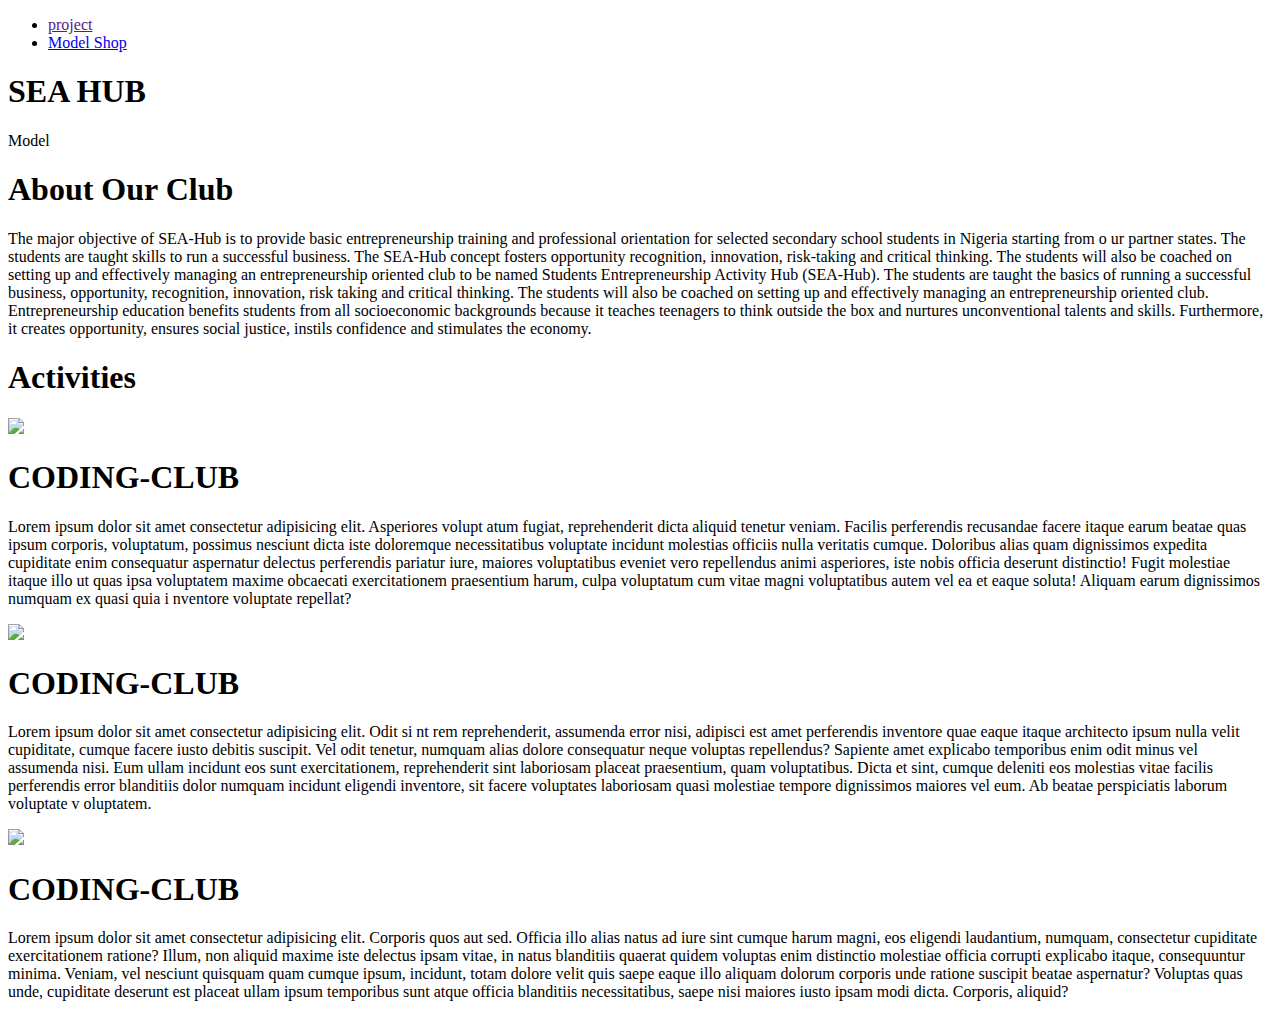
==== index.html @ 0c2967d6 "development" ====
<!DOCTYPE html>
<html lang="en">
<head>
    <meta charset="UTF-8">
    <meta name="viewport" content="width=device-width, initial-scale=1.0">
    <title>ADESEYE SIMON WEBSITE</title>
    <link rel="stylesheet" href="index.css">
</head>
<body>
    
        <div class="container">
            <header>

                <ul>
                    <li><a class="btn" href=""> project</a></li>
                    <li><a class="btn" href="shop.html">Model Shop</a></li>
                </ul>
            </header>
            <div class="text">
                <h1>SEA HUB </h1>
                <span class='sub-text' >Model</span>
            </div>
        </div>
        <div class="section">

        <h1 class="section-header">About Our Club</h1>
        <p>The major objective of SEA-Hub is to provide basic entrepreneurship training and professional orientation for selected secondary school students in Nigeria starting from o
            ur partner states. The students are taught skills to run a successful business. The SEA-Hub concept fosters opportunity recognition, innovation, risk-taking and critical thinking. The students will also be coached on setting up and effectively managing an entrepreneurship oriented club to be named Students Entrepreneurship Activity Hub (SEA-Hub).
            The students are taught the basics of running a successful business, opportunity, recognition, innovation, risk taking and critical thinking. The students will also be coached on setting up and effectively managing an entrepreneurship oriented club. Entrepreneurship education benefits students from all socioeconomic backgrounds because it teaches teenagers to think outside the box and nurtures unconventional talents and skills. 
            Furthermore, it creates opportunity, ensures social justice, instils confidence and stimulates the economy.</p>
            
        </div>
        <div class="section">
            <h1>
                Activities
            </h1>
            <div class="activities-cont">
                <div class="activity-card">
                    <div class="activity-img-cont">
                        <img src="media/Team-model.jpg" width="100%">
                    </div>
                    <h1>
                        CODING-CLUB
                    </h1>
                    <p>
                       Lorem ipsum dolor sit amet consectetur adipisicing elit. Asperiores volupt
                       atum fugiat, reprehenderit dicta aliquid tenetur veniam. Facilis perferendis recusandae facere itaque earum beatae quas ipsum corporis, voluptatum, possimus nesciunt dicta iste doloremque necessitatibus voluptate incidunt molestias officiis nulla veritatis cumque. Doloribus alias quam dignissimos expedita cupiditate enim consequatur aspernatur delectus perferendis pariatur iure, maiores voluptatibus eveniet vero repellendus animi asperiores, iste nobis officia deserunt distinctio! Fugit molestiae itaque illo ut quas ipsa voluptatem maxime obcaecati exercitationem praesentium harum, culpa voluptatum cum vitae magni voluptatibus autem vel ea et eaque soluta! Aliquam earum dignissimos numquam ex quasi quia i
                       nventore voluptate repellat?
                    </p>
                </div>
            </div>
            <div class="activities-cont">
                <div class="activity-card">
                    <div class="activity-img-cont">
                        <img src="media/IMG_20211213_134454_067.jpg" width="100%">
                    </div>
                    <h1>
                        CODING-CLUB
                    </h1>
                    <p>
                       Lorem ipsum dolor sit amet consectetur adipisicing elit. Odit si
                       nt rem reprehenderit, assumenda error nisi, adipisci est amet perferendis inventore quae eaque itaque architecto ipsum nulla velit cupiditate, cumque facere iusto debitis suscipit. Vel odit tenetur, numquam alias dolore consequatur neque voluptas repellendus? Sapiente amet explicabo temporibus enim odit minus vel assumenda nisi. Eum ullam incidunt eos sunt exercitationem, reprehenderit sint laboriosam placeat praesentium, quam voluptatibus. Dicta et sint, cumque deleniti eos molestias vitae facilis perferendis error blanditiis dolor numquam incidunt eligendi inventore, sit facere voluptates laboriosam quasi molestiae tempore dignissimos maiores vel eum. Ab beatae perspiciatis laborum voluptate v
                       oluptatem.
                    </p>
                </div>
            </div>
            <div class="activities-cont">
                <div class="activity-card">
                    <div class="activity-img-cont">
                        <img src="media/IMG_20211213_134510_602.jpg" width="100%">
                    </div>
                    <h1>
                        CODING-CLUB
                    </h1>
                    <p>
                       Lorem ipsum dolor sit amet consectetur adipisicing elit. Corporis quos aut sed. Officia illo alias natus ad iure sint cumque harum magni, eos eligendi laudantium, numquam, consectetur cupiditate exercitationem ratione? Illum, non aliquid maxime iste delectus ipsam vitae, in natus blanditiis quaerat quidem voluptas enim distinctio molestiae officia corrupti explicabo itaque, consequuntur minima. Veniam, vel nesciunt quisquam quam cumque ipsum, incidunt, totam dolore velit quis saepe eaque illo aliquam dolorum corporis unde ratione suscipit beatae aspernatur? Voluptas quas unde, cupiditate deserunt est placeat ullam ipsum temporibus sunt atque officia blanditiis necessitatibus, saepe nisi maiores iusto ipsam modi dicta. Corporis, aliquid?
                    </p>
                </div>
            </div>
        </div>


            
   
</body>
</html>
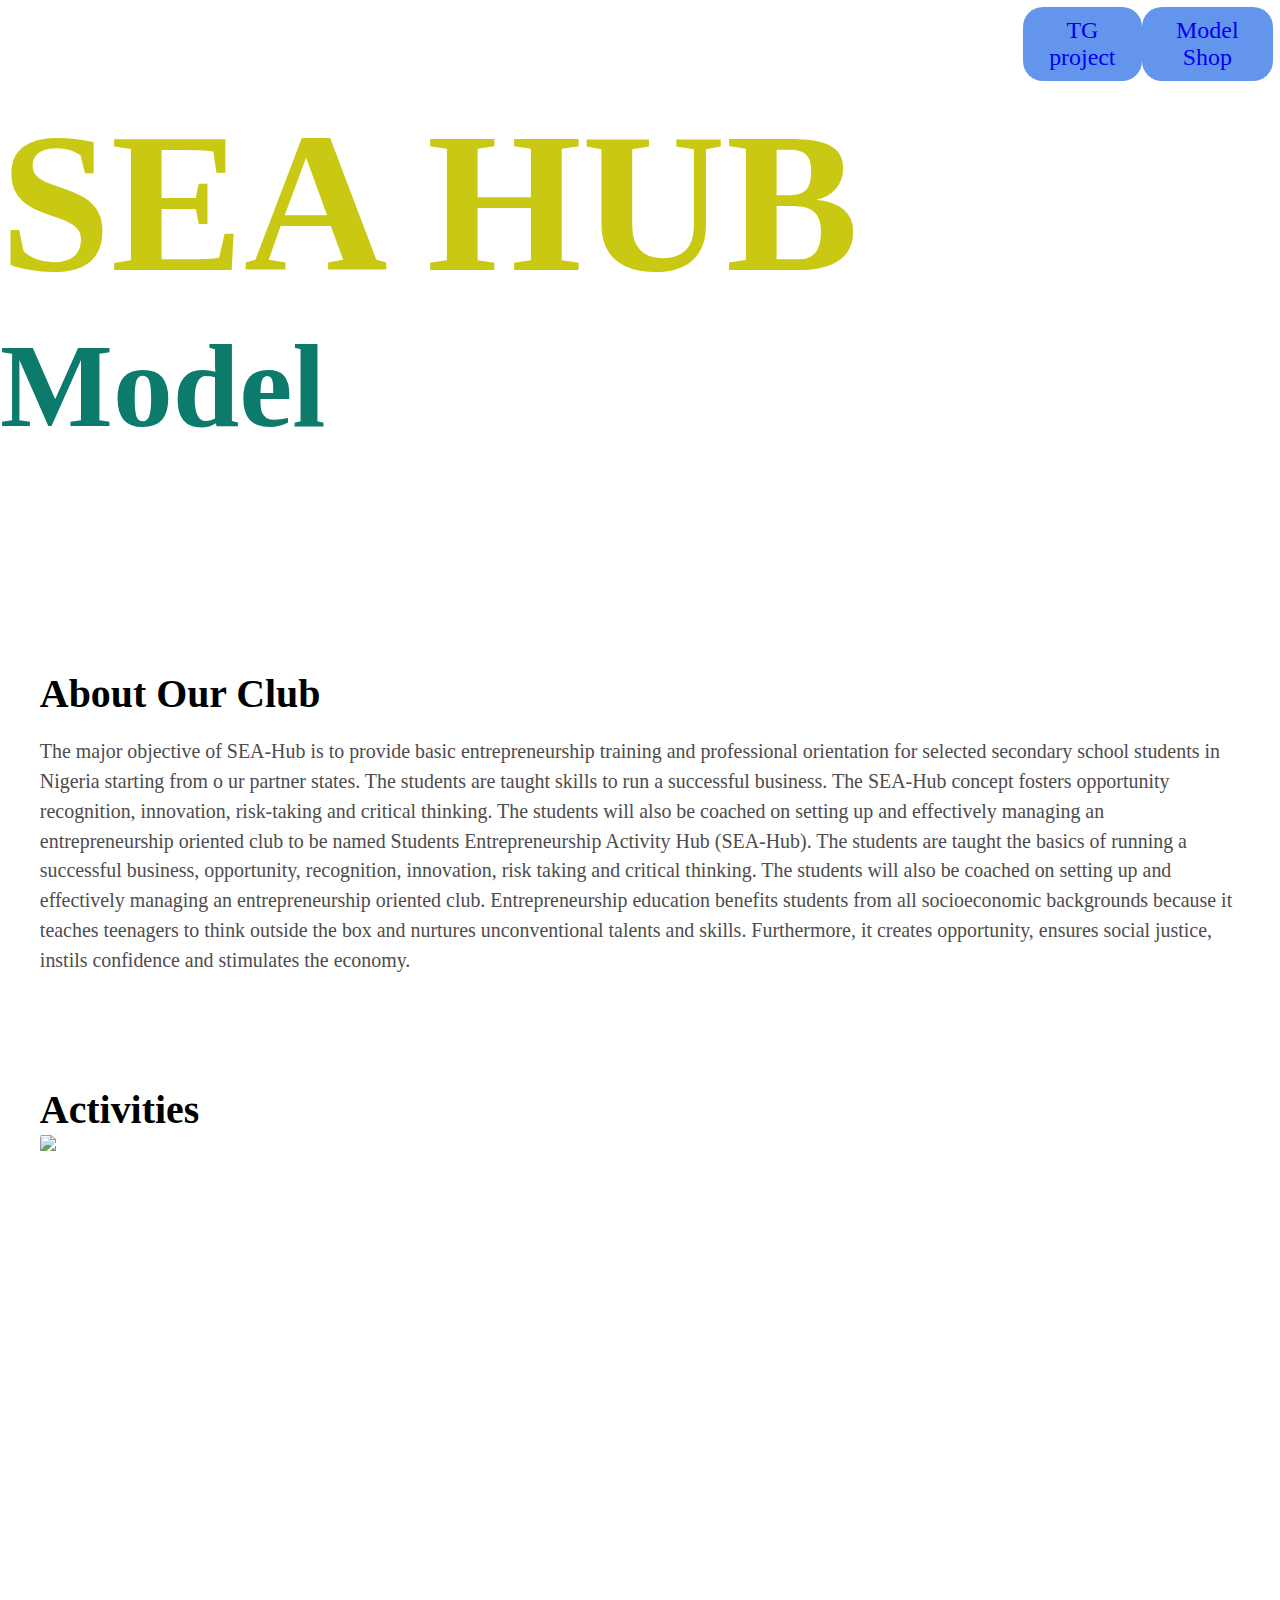
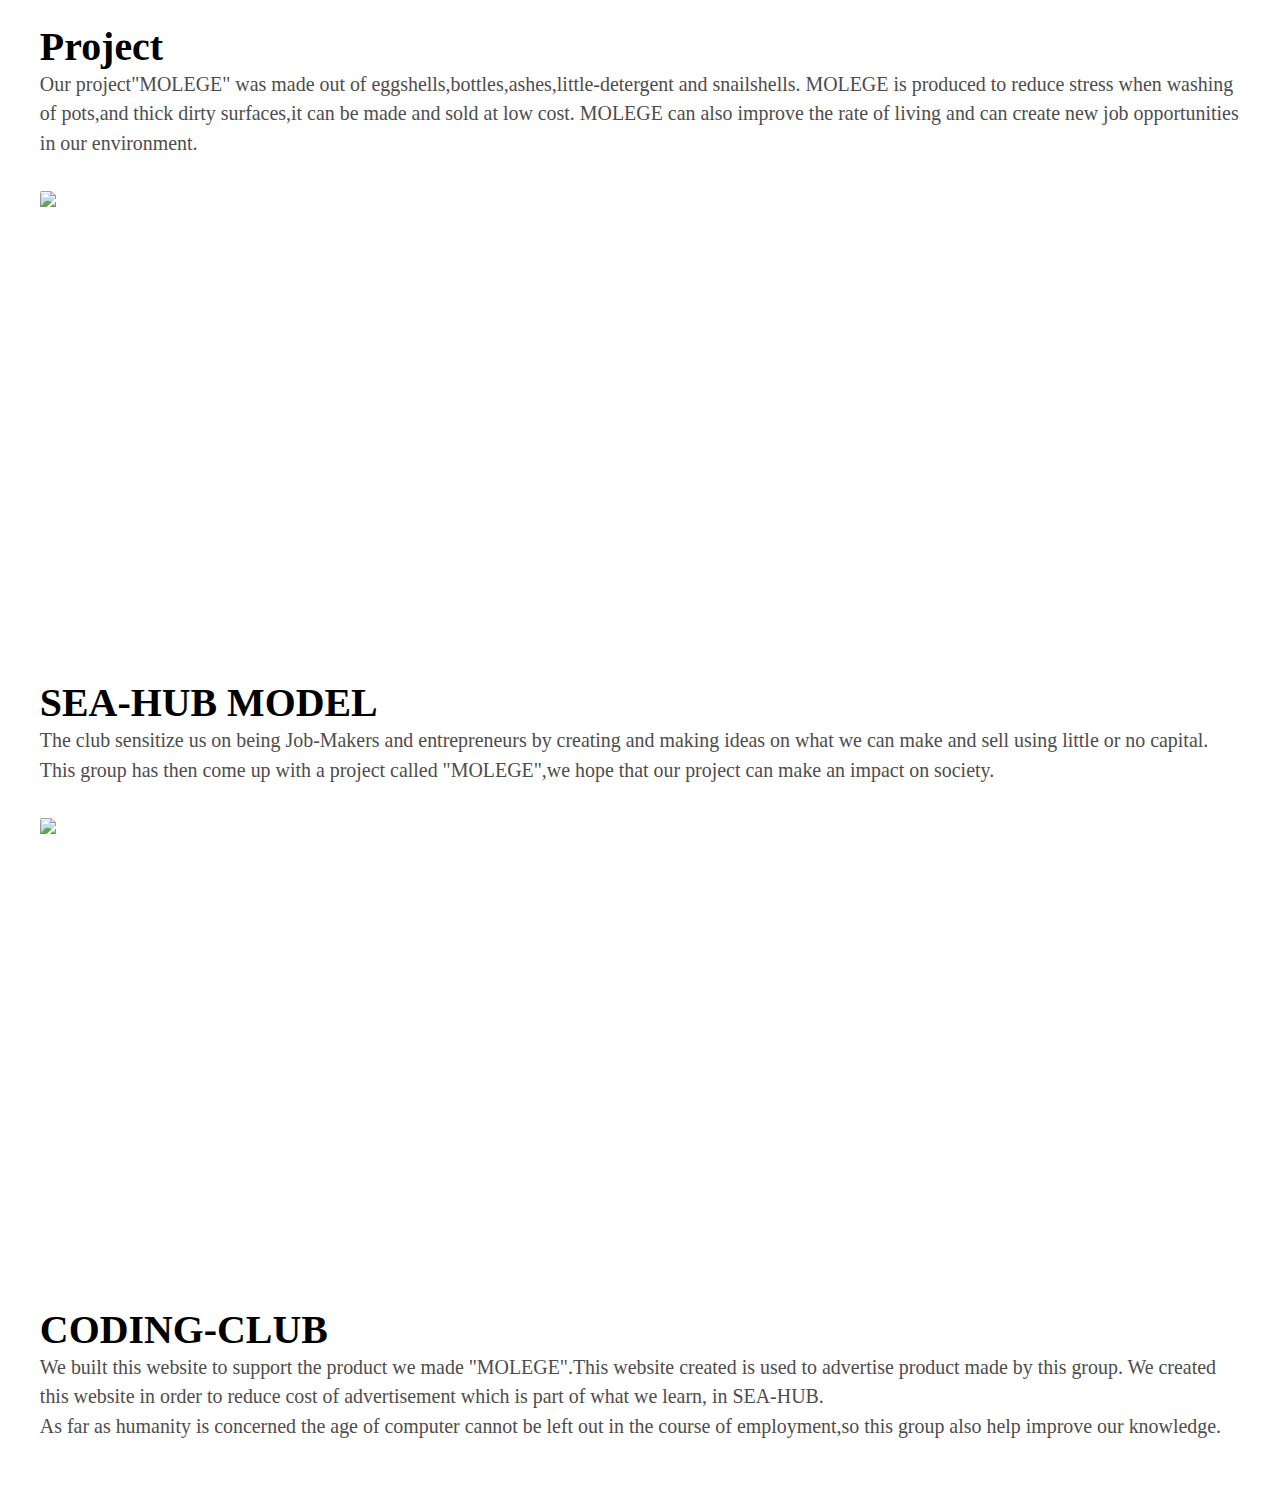
==== commit 6cb01c39: "development 2.0" ====
--- a/index.html
+++ b/index.html
@@ -12,8 +12,8 @@
             <header>
 
                 <ul>
-                    <li><a class="btn" href=""> project</a></li>
-                    <li><a class="btn" href="shop.html">Model Shop</a></li>
+                    <li><a class="btn" href="./tg.html"> TG project</a></li>
+                    <li><a class="btn" href="shop1.html">Model Shop</a></li>
                 </ul>
             </header>
             <div class="text">
@@ -40,12 +40,10 @@
                         <img src="media/Team-model.jpg" width="100%">
                     </div>
                     <h1>
-                        CODING-CLUB
+                       Project
                     </h1>
                     <p>
-                       Lorem ipsum dolor sit amet consectetur adipisicing elit. Asperiores volupt
-                       atum fugiat, reprehenderit dicta aliquid tenetur veniam. Facilis perferendis recusandae facere itaque earum beatae quas ipsum corporis, voluptatum, possimus nesciunt dicta iste doloremque necessitatibus voluptate incidunt molestias officiis nulla veritatis cumque. Doloribus alias quam dignissimos expedita cupiditate enim consequatur aspernatur delectus perferendis pariatur iure, maiores voluptatibus eveniet vero repellendus animi asperiores, iste nobis officia deserunt distinctio! Fugit molestiae itaque illo ut quas ipsa voluptatem maxime obcaecati exercitationem praesentium harum, culpa voluptatum cum vitae magni voluptatibus autem vel ea et eaque soluta! Aliquam earum dignissimos numquam ex quasi quia i
-                       nventore voluptate repellat?
+                        Our project"MOLEGE" was made out of eggshells,bottles,ashes,little-detergent and snailshells. MOLEGE is produced to reduce stress when washing of pots,and thick dirty surfaces,it can be made and sold at low cost. MOLEGE can also improve the rate of living and can create new job opportunities in our environment.
                     </p>
                 </div>
             </div>
@@ -55,12 +53,10 @@
                         <img src="media/IMG_20211213_134454_067.jpg" width="100%">
                     </div>
                     <h1>
-                        CODING-CLUB
+                        SEA-HUB MODEL
                     </h1>
                     <p>
-                       Lorem ipsum dolor sit amet consectetur adipisicing elit. Odit si
-                       nt rem reprehenderit, assumenda error nisi, adipisci est amet perferendis inventore quae eaque itaque architecto ipsum nulla velit cupiditate, cumque facere iusto debitis suscipit. Vel odit tenetur, numquam alias dolore consequatur neque voluptas repellendus? Sapiente amet explicabo temporibus enim odit minus vel assumenda nisi. Eum ullam incidunt eos sunt exercitationem, reprehenderit sint laboriosam placeat praesentium, quam voluptatibus. Dicta et sint, cumque deleniti eos molestias vitae facilis perferendis error blanditiis dolor numquam incidunt eligendi inventore, sit facere voluptates laboriosam quasi molestiae tempore dignissimos maiores vel eum. Ab beatae perspiciatis laborum voluptate v
-                       oluptatem.
+                        The club sensitize us on being Job-Makers and entrepreneurs by creating and making ideas on what we can make and sell using little or no capital. <br> This group has then come up with a project called "MOLEGE",we hope that our project can make an impact on society.
                     </p>
                 </div>
             </div>
@@ -73,7 +69,7 @@
                         CODING-CLUB
                     </h1>
                     <p>
-                       Lorem ipsum dolor sit amet consectetur adipisicing elit. Corporis quos aut sed. Officia illo alias natus ad iure sint cumque harum magni, eos eligendi laudantium, numquam, consectetur cupiditate exercitationem ratione? Illum, non aliquid maxime iste delectus ipsam vitae, in natus blanditiis quaerat quidem voluptas enim distinctio molestiae officia corrupti explicabo itaque, consequuntur minima. Veniam, vel nesciunt quisquam quam cumque ipsum, incidunt, totam dolore velit quis saepe eaque illo aliquam dolorum corporis unde ratione suscipit beatae aspernatur? Voluptas quas unde, cupiditate deserunt est placeat ullam ipsum temporibus sunt atque officia blanditiis necessitatibus, saepe nisi maiores iusto ipsam modi dicta. Corporis, aliquid?
+                        We built this website to support the product we made "MOLEGE".This website created is used to advertise product made by this group. We created this website in order to reduce cost of advertisement which is part of what we learn, in SEA-HUB. <br> As far as humanity is concerned the age of computer cannot be left out in the course of employment,so this group also help improve our knowledge.
                     </p>
                 </div>
             </div>
--- a/index.css
+++ b/index.css
@@ -0,0 +1,102 @@
+*{
+    box-sizing: border-box;
+    margin: 0;
+    padding: 0;
+}
+body{
+    font-size: 2rem;
+}
+
+html{
+    font-size: 62.3%;
+}
+header{
+
+    display: flex;
+    justify-content:flex-end;
+    padding: 7px;
+    font-size: larger;
+
+}
+ul{
+    display: flex;
+    list-style: none;
+    width: 250px;
+    justify-content: space-around;
+    border-radius: 30px;
+    text-align: center;
+}
+.btn{
+    border-radius: 20px;
+    background-color: cornflowerblue;
+    padding: 10px;
+    display: inline-block;
+}
+.container{
+    height: 70vh;
+    background-image: url(media/pic2.jpg);
+    background-size: cover;
+    background-position-y: center;
+    background-repeat: no-repeat;
+    overflow: hidden;
+}
+.container1{
+    height: 200px;
+    background-color:green;
+    display: flex;
+    margin: auto;
+    width: 800px;
+}
+a{
+    text-decoration: none;
+}
+.breake{
+    font-size: 7.5rem;
+
+}
+.text{
+    font-size:10rem ;
+    color: rgb(201, 201, 19);
+    
+}
+.sub-text{
+    color: #0c7b6c;
+    font-size: 12rem;
+    font-weight: bolder;
+}
+.section{
+    padding: 4rem;
+}
+.section-header{
+    margin-bottom:2rem;
+}
+.section p{
+    color: #4e4c4c;
+    line-height: 3rem;
+    margin-bottom: 3rem;
+    /* letter-spacing: .1px */
+}
+.activity-cont{
+    margin-top: 3rem;
+    margin-bottom: 3rem;
+}
+.activity-img-cont{
+    height: 50vh;
+    overflow: hidden;
+    border-radius:.5rem 5rem;
+    margin-bottom: 4rem;
+}
+.section-2{
+    padding: 10rem;
+}
+@media (max-width:500px){
+    .text{
+        font-size: 5rem;
+        margin-top: 3rem;
+    }
+    .sub-text{
+        font-size: 10rem;
+    }
+
+}
+
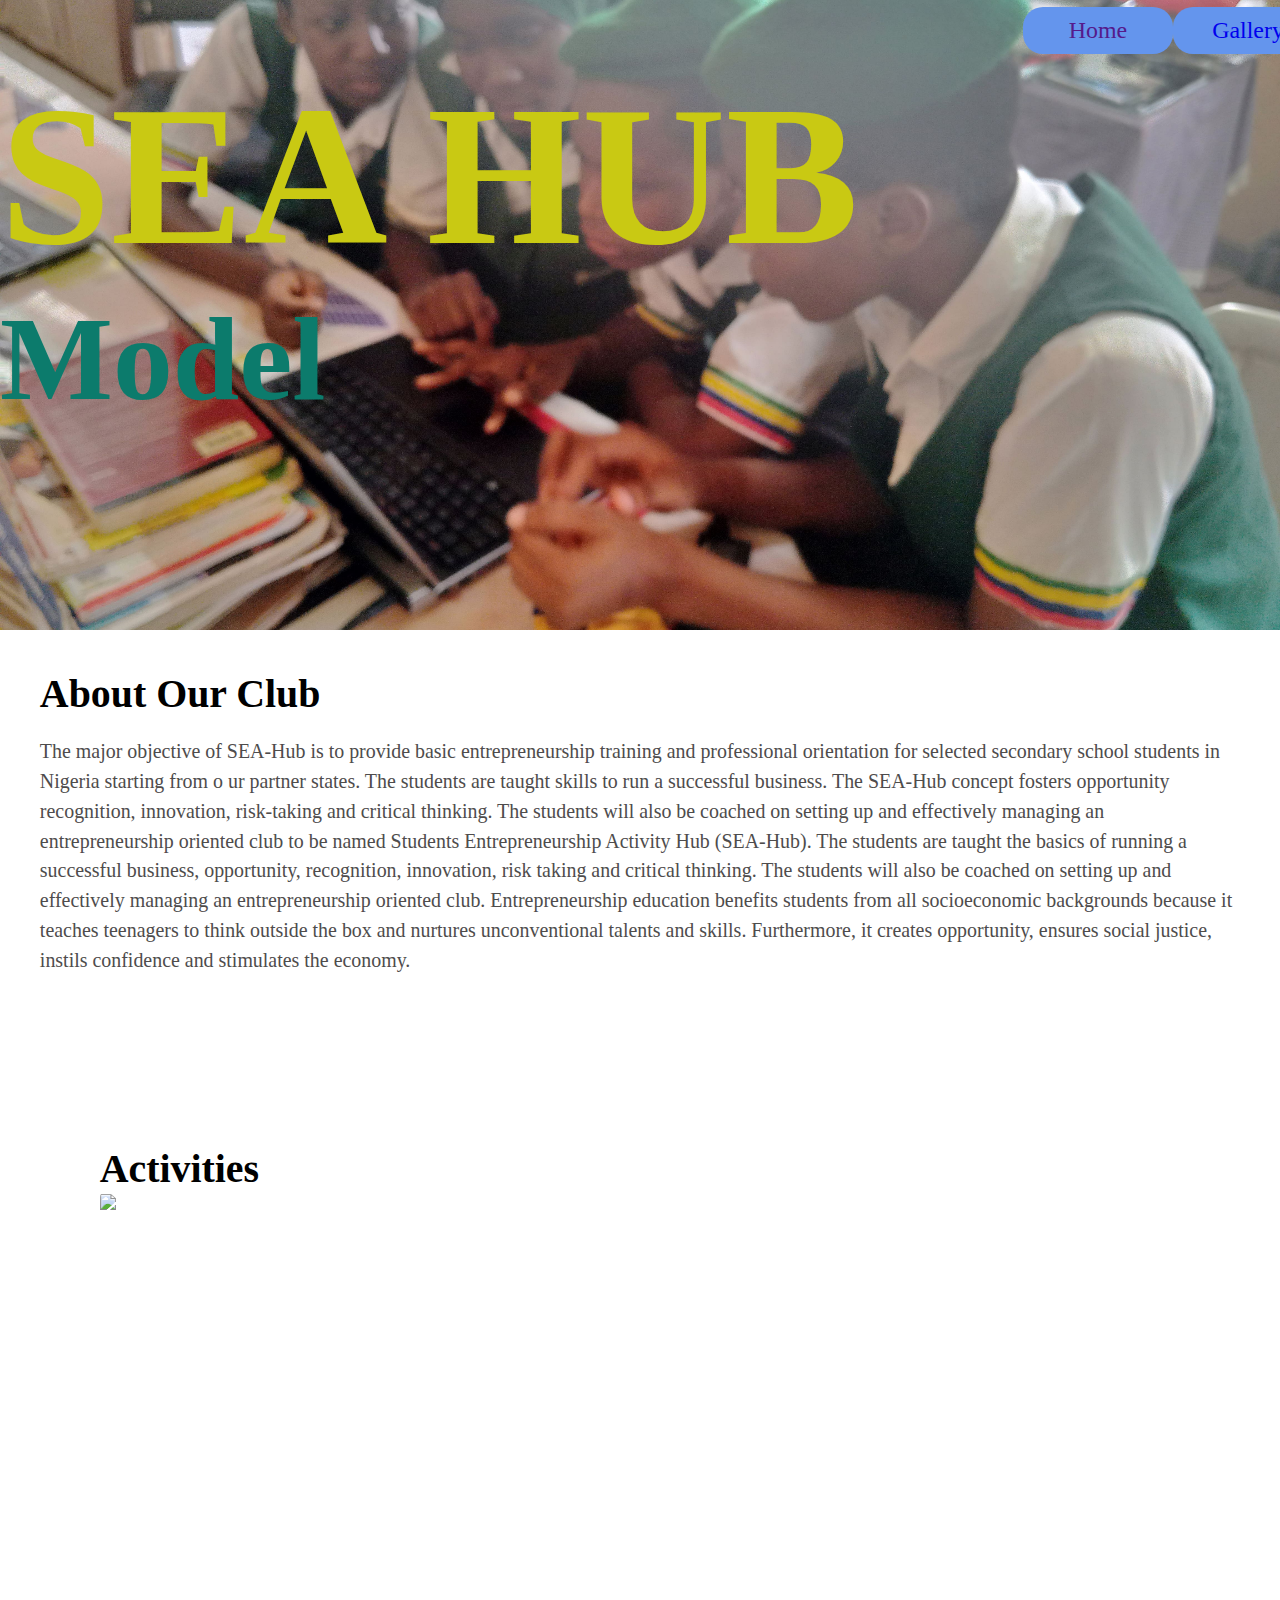
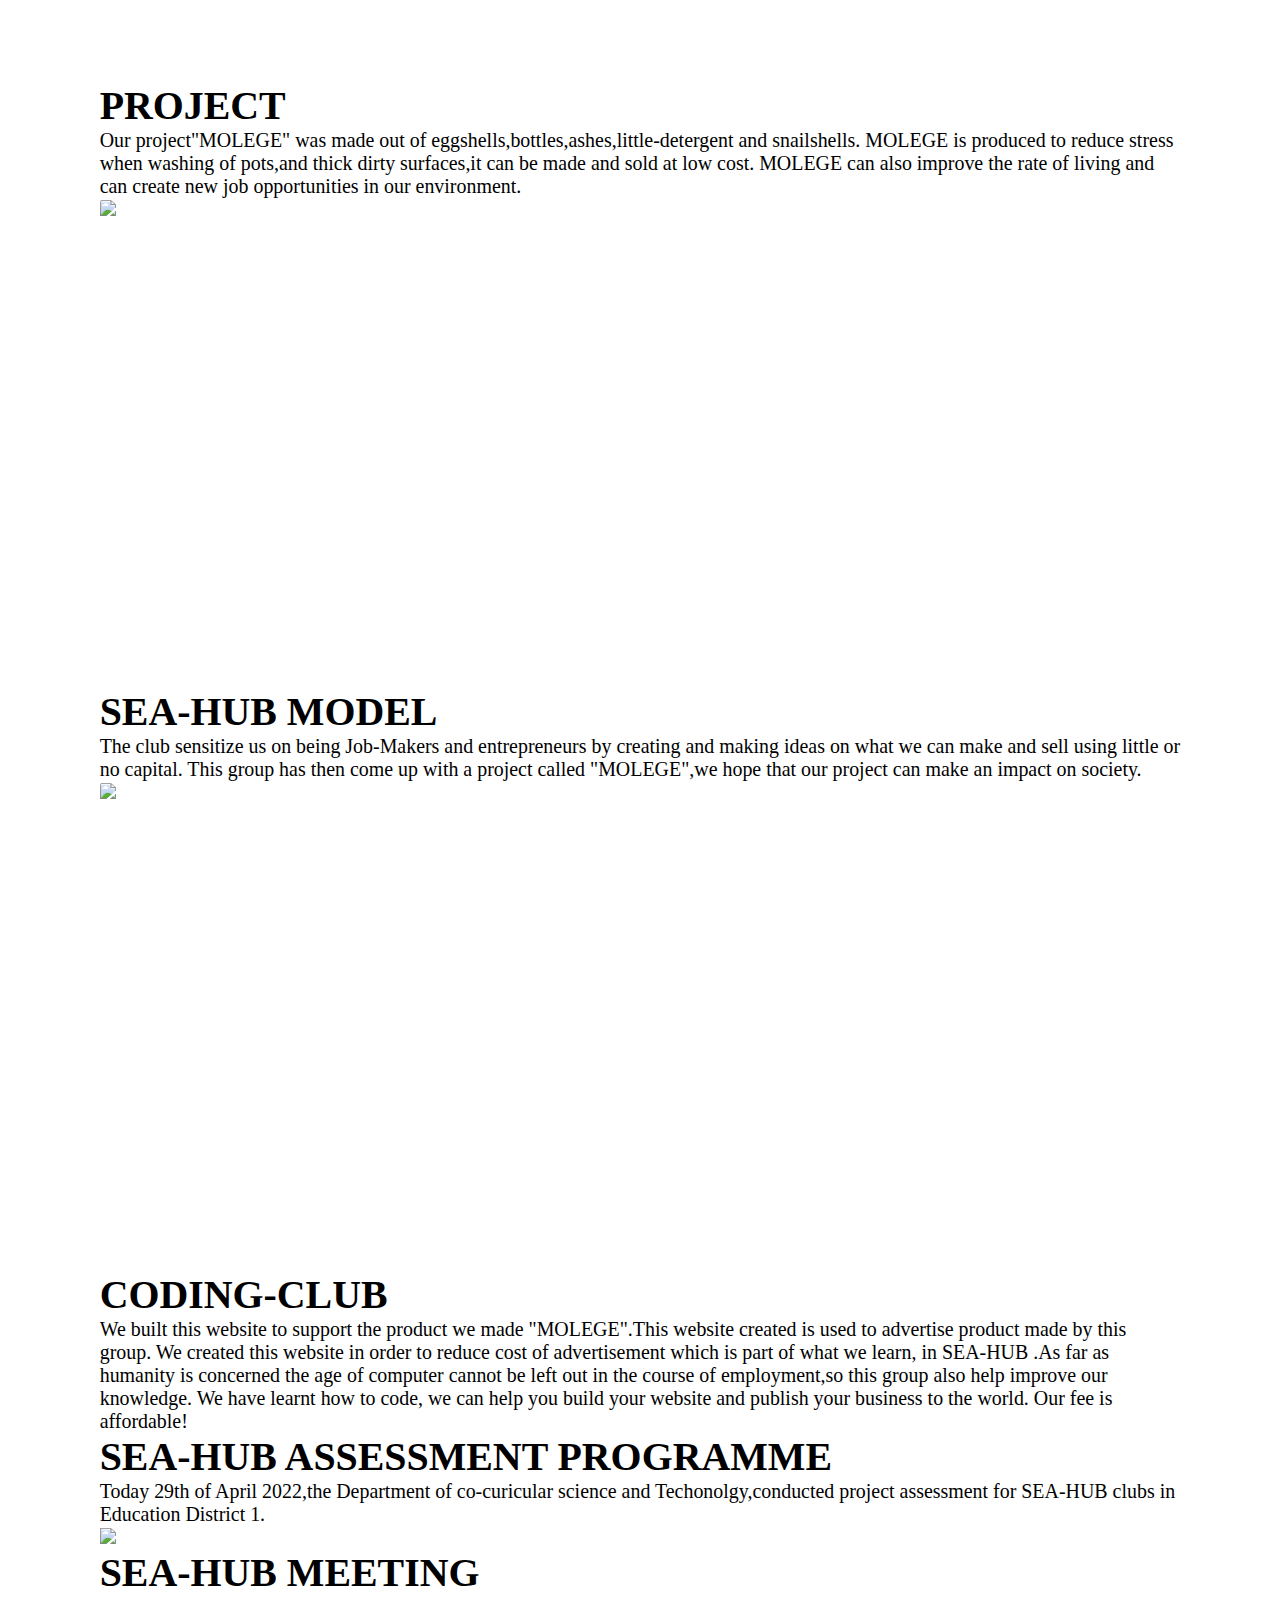
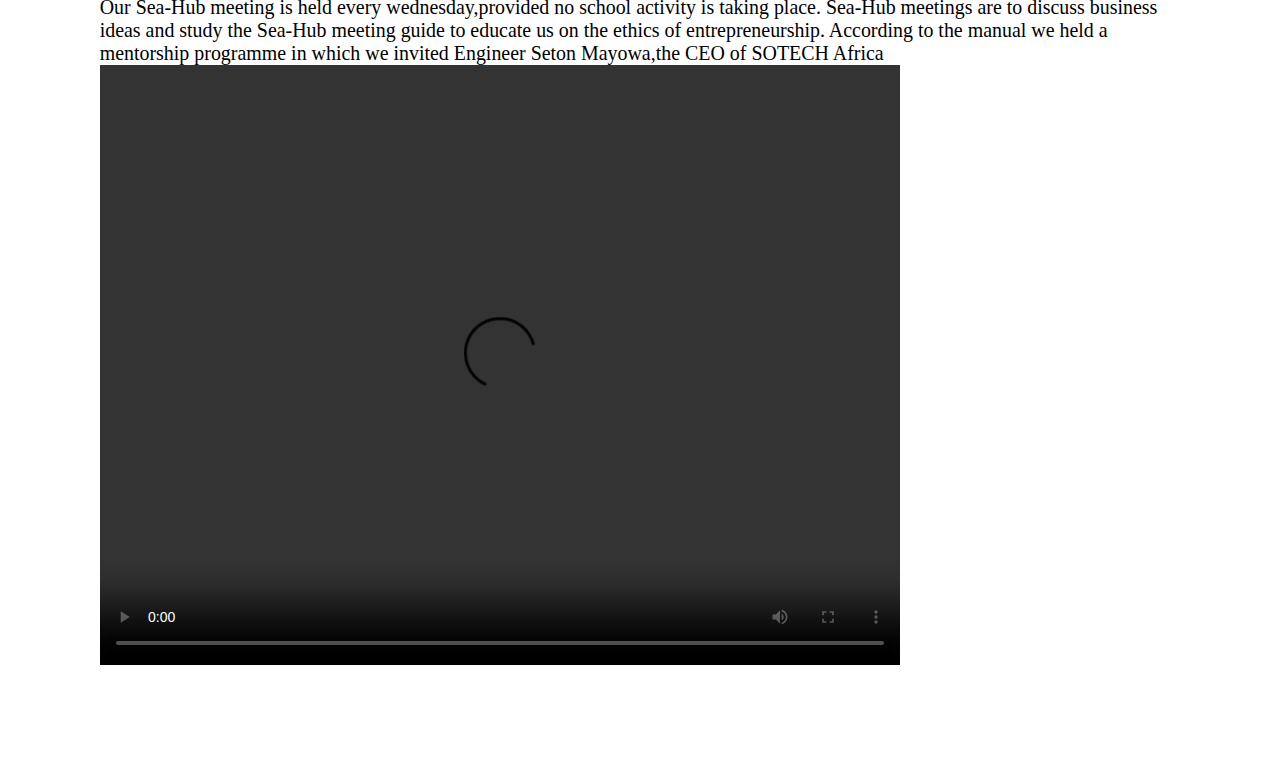
==== commit baa51239: "Merge branch 'main' of https://github.com/Adeolaking/seahubmodel" ====
--- a/index.html
+++ b/index.html
@@ -3,18 +3,18 @@
 <head>
     <meta charset="UTF-8">
     <meta name="viewport" content="width=device-width, initial-scale=1.0">
-    <title>ADESEYE SIMON WEBSITE</title>
+    <title>Seahubmodel</title>
     <link rel="stylesheet" href="index.css">
 </head>
 <body>
     
         <div class="container">
             <header>
-
                 <ul>
-                    <li><a class="btn" href="./tg.html"> TG project</a></li>
-                    <li><a class="btn" href="shop1.html">Model Shop</a></li>
-                </ul>
+                    <li><a class="btn" href=""> Home</a></li>
+                    <li><a class="btn" href="gallery.html"> Gallery</a></li>
+                    <li><a class="btn" href="shop.html">Model Shop</a></li>
+                </ul>   
             </header>
             <div class="text">
                 <h1>SEA HUB </h1>
@@ -30,7 +30,7 @@
             Furthermore, it creates opportunity, ensures social justice, instils confidence and stimulates the economy.</p>
             
         </div>
-        <div class="section">
+        <div class="section-2">
             <h1>
                 Activities
             </h1>
@@ -40,7 +40,7 @@
                         <img src="media/Team-model.jpg" width="100%">
                     </div>
                     <h1>
-                       Project
+                        PROJECT
                     </h1>
                     <p>
                         Our project"MOLEGE" was made out of eggshells,bottles,ashes,little-detergent and snailshells. MOLEGE is produced to reduce stress when washing of pots,and thick dirty surfaces,it can be made and sold at low cost. MOLEGE can also improve the rate of living and can create new job opportunities in our environment.
@@ -56,7 +56,8 @@
                         SEA-HUB MODEL
                     </h1>
                     <p>
-                        The club sensitize us on being Job-Makers and entrepreneurs by creating and making ideas on what we can make and sell using little or no capital. <br> This group has then come up with a project called "MOLEGE",we hope that our project can make an impact on society.
+                     The club sensitize us on being Job-Makers and entrepreneurs by creating and making ideas on what we can make and sell using little or no capital.
+                     This group has then come up with a project called "MOLEGE",we hope that our project can make an impact on society.
                     </p>
                 </div>
             </div>
@@ -69,14 +70,44 @@
                         CODING-CLUB
                     </h1>
                     <p>
-                        We built this website to support the product we made "MOLEGE".This website created is used to advertise product made by this group. We created this website in order to reduce cost of advertisement which is part of what we learn, in SEA-HUB. <br> As far as humanity is concerned the age of computer cannot be left out in the course of employment,so this group also help improve our knowledge.
+                        We built this website to support the product we made "MOLEGE".This website created is used to advertise product made by this group. We created this website in order to reduce cost of advertisement which is part of what we learn,
+                        in SEA-HUB .As far as humanity is concerned the age of computer cannot be left out in the course of employment,so this group also help improve our knowledge. We have learnt how to code, we can help you build your website and publish your business to the world. Our fee is affordable!
                     </p>
                 </div>
             </div>
+            <div class="cleaner" >
+                <h1>
+                        SEA-HUB ASSESSMENT PROGRAMME
+                </h1>
+                <p>
+                    Today 29th of April 2022,the Department of co-curicular science and Techonolgy,conducted 
+                    project assessment for SEA-HUB clubs in Education District 1. 
+                </p>
+                    <img src="media/kk1.jpg" width="100%">
+            </div>
+            <h1> SEA-HUB MEETING </h1>
+            <p>
+              Our Sea-Hub meeting is held every wednesday,provided no school activity is taking place.
+              Sea-Hub meetings are to discuss business ideas and study the Sea-Hub meeting guide to educate 
+              us on the ethics of entrepreneurship.
+              According to the manual we held a mentorship programme in which we invited Engineer Seton 
+              Mayowa,the CEO of SOTECH Africa
+            </p>
+            <div class="meeting">
+            <video width="800" height="600" controls>
+                <source src="media/SeaHub meeting.mp4 " type="video/mp4">
+                         </video>
+                        
+
+                                                 </div>
+             
+                             
+                 
+     
         </div>
 
 
             
    
 </body>
-</html>+</html>
--- a/index.css
+++ b/index.css
@@ -31,10 +31,13 @@
     background-color: cornflowerblue;
     padding: 10px;
     display: inline-block;
+    width:150px;  
+   font-size: optional;
+
 }
 .container{
     height: 70vh;
-    background-image: url(media/pic2.jpg);
+    background-image: url(media/pic2-min.jpg);
     background-size: cover;
     background-position-y: center;
     background-repeat: no-repeat;
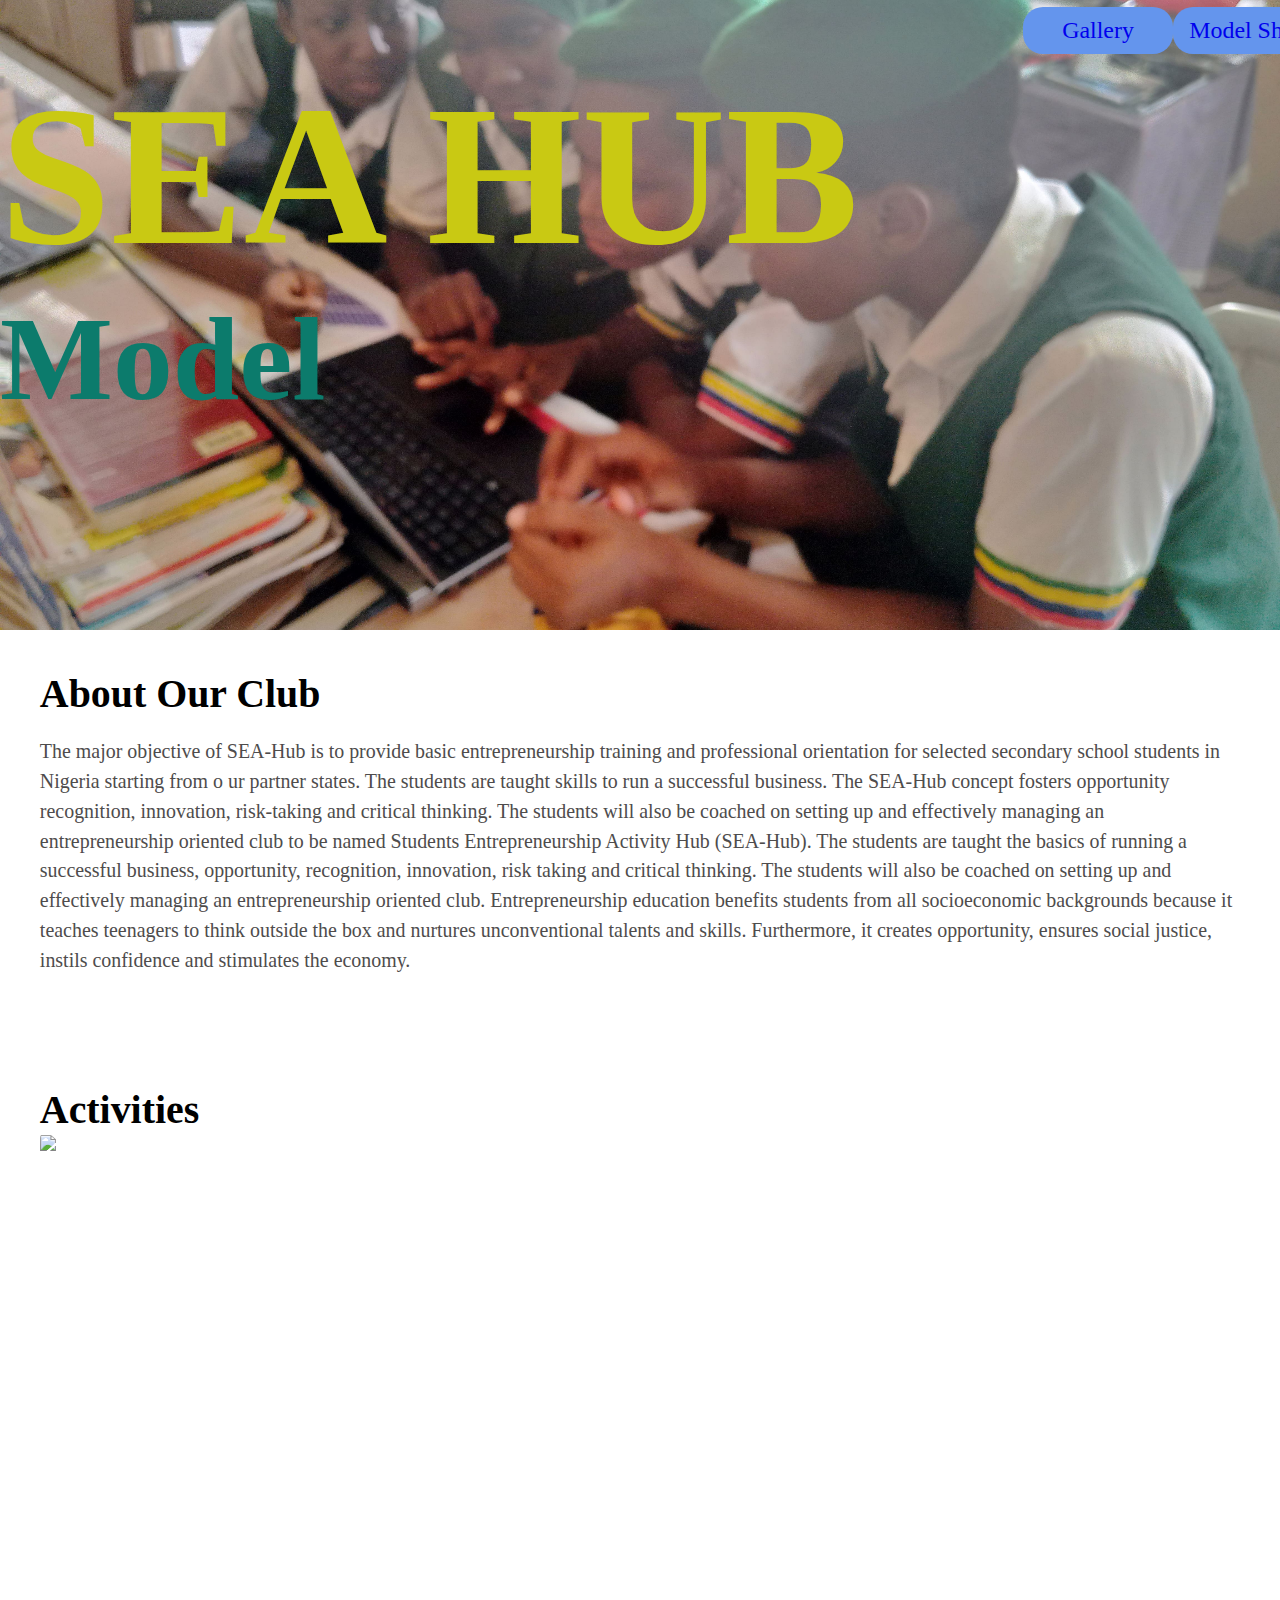
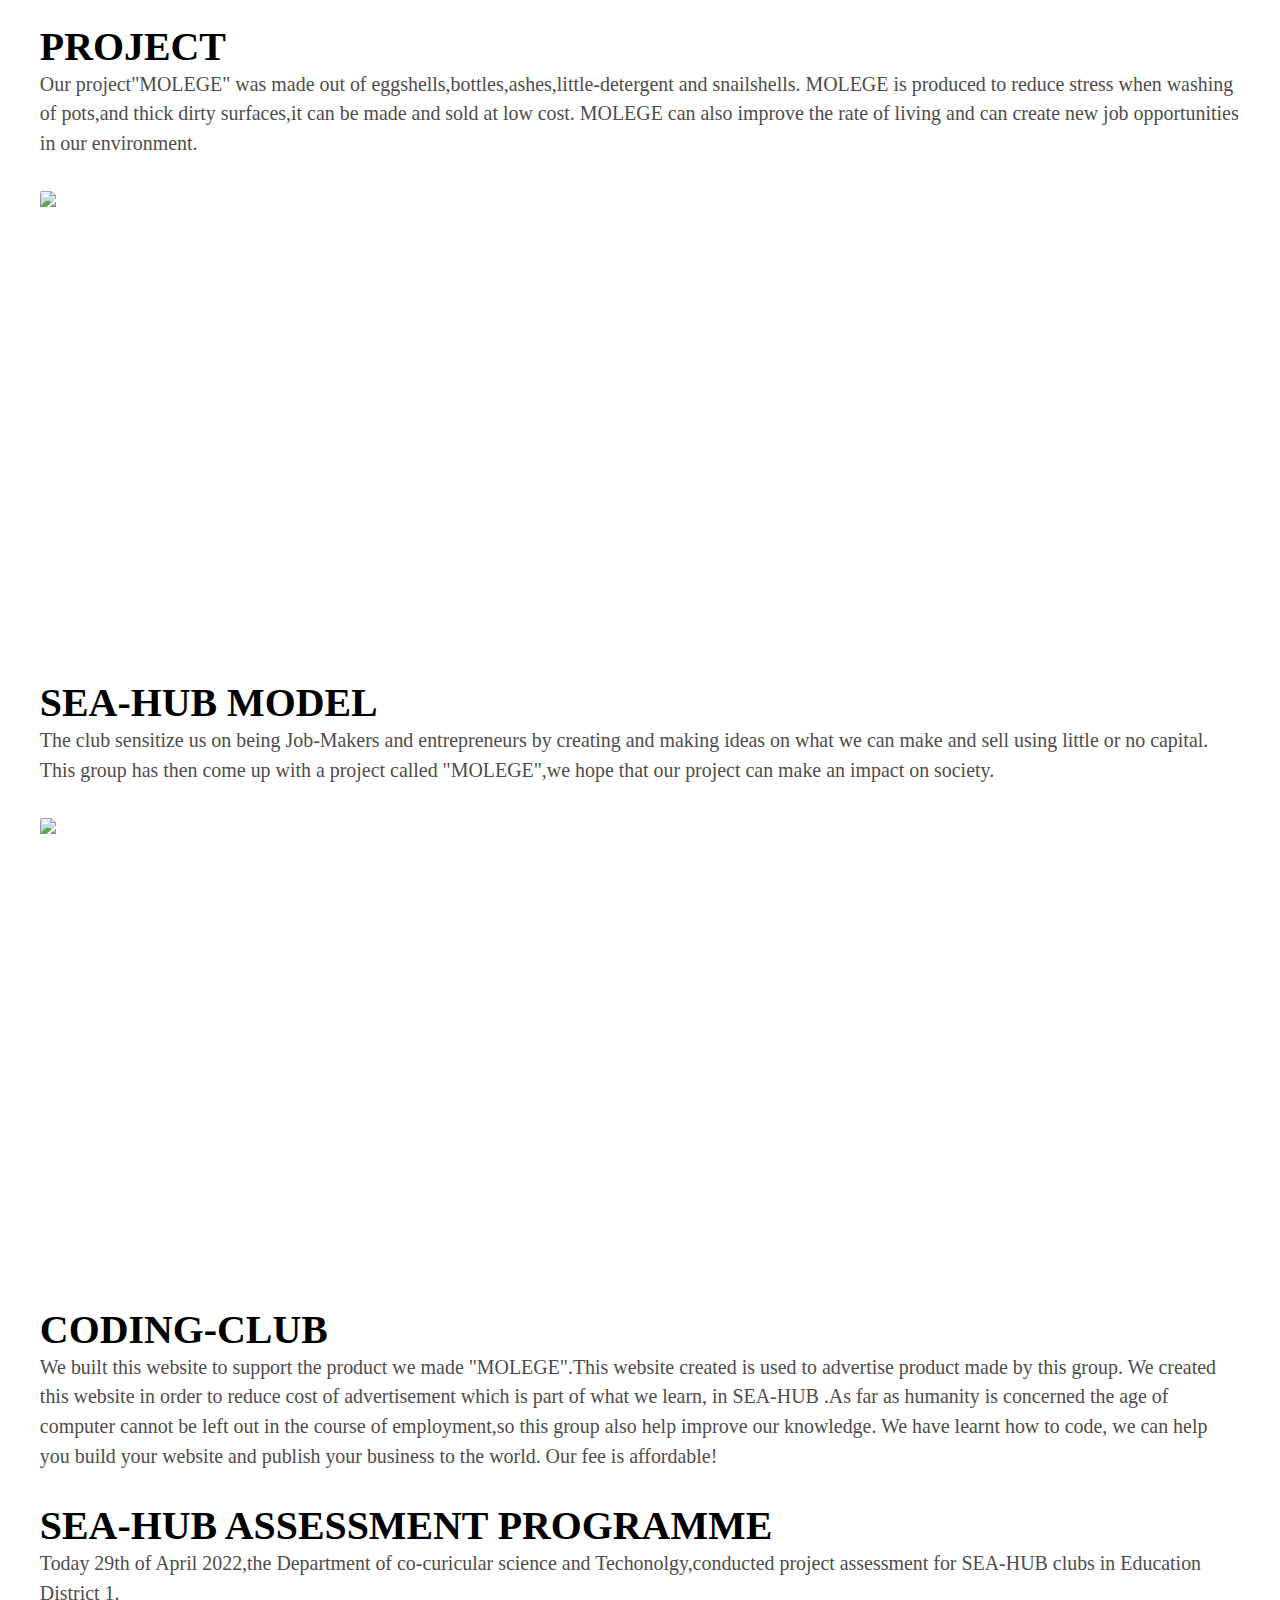
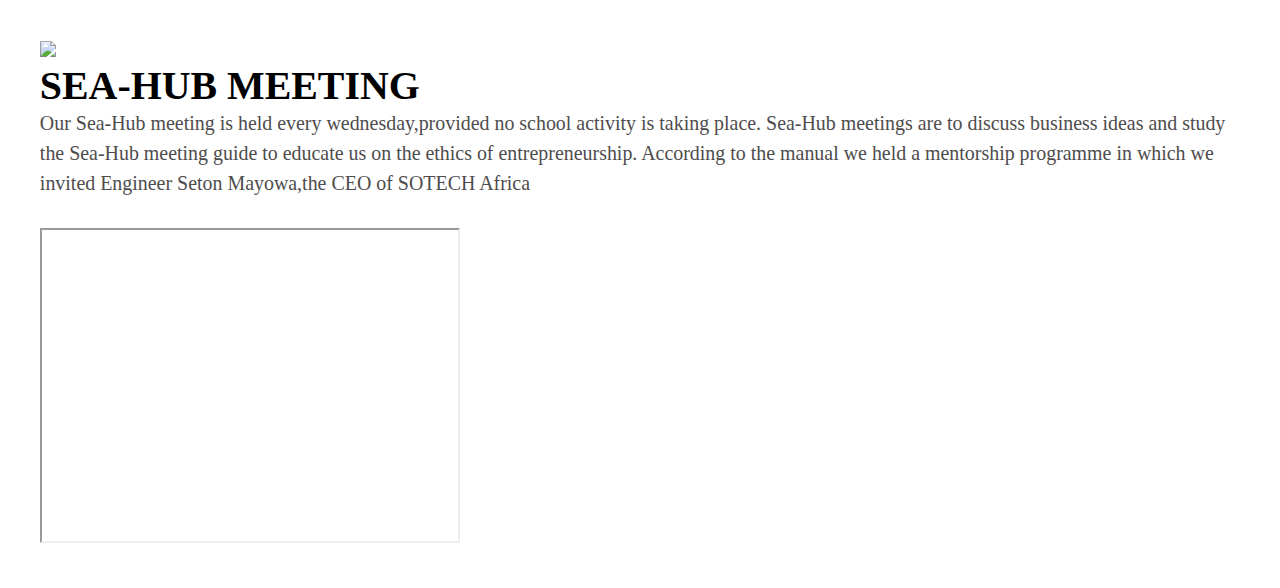
==== commit 98f97d4b: "dev" ====
--- a/index.html
+++ b/index.html
@@ -1,113 +1,121 @@
 <!DOCTYPE html>
 <html lang="en">
-<head>
-    <meta charset="UTF-8">
-    <meta name="viewport" content="width=device-width, initial-scale=1.0">
+  <head>
+    <meta charset="UTF-8" />
+    <meta name="viewport" content="width=device-width, initial-scale=1.0" />
     <title>Seahubmodel</title>
-    <link rel="stylesheet" href="index.css">
-</head>
-<body>
-    
-        <div class="container">
-            <header>
-                <ul>
-                    <li><a class="btn" href=""> Home</a></li>
-                    <li><a class="btn" href="gallery.html"> Gallery</a></li>
-                    <li><a class="btn" href="shop.html">Model Shop</a></li>
-                </ul>   
-            </header>
-            <div class="text">
-                <h1>SEA HUB </h1>
-                <span class='sub-text' >Model</span>
-            </div>
+    <link rel="stylesheet" href="index.css" />
+  </head>
+  <body>
+    <div class="container">
+      <header>
+        <ul>
+          <li><a class="btn" href="gallery.html"> Gallery</a></li>
+          <li><a class="btn" href="shop.html">Model Shop</a></li>
+        </ul>
+      </header>
+      <div class="text">
+        <h1>SEA HUB</h1>
+        <span class="sub-text">Model</span>
+      </div>
+    </div>
+    <div class="section">
+      <h1 class="section-header">About Our Club</h1>
+      <p>
+        The major objective of SEA-Hub is to provide basic entrepreneurship
+        training and professional orientation for selected secondary school
+        students in Nigeria starting from o ur partner states. The students are
+        taught skills to run a successful business. The SEA-Hub concept fosters
+        opportunity recognition, innovation, risk-taking and critical thinking.
+        The students will also be coached on setting up and effectively managing
+        an entrepreneurship oriented club to be named Students Entrepreneurship
+        Activity Hub (SEA-Hub). The students are taught the basics of running a
+        successful business, opportunity, recognition, innovation, risk taking
+        and critical thinking. The students will also be coached on setting up
+        and effectively managing an entrepreneurship oriented club.
+        Entrepreneurship education benefits students from all socioeconomic
+        backgrounds because it teaches teenagers to think outside the box and
+        nurtures unconventional talents and skills. Furthermore, it creates
+        opportunity, ensures social justice, instils confidence and stimulates
+        the economy.
+      </p>
+    </div>
+    <div class="section">
+      <h1>Activities</h1>
+      <div class="activities-cont">
+        <div class="activity-card">
+          <div class="activity-img-cont">
+            <img src="media/Team-model.jpg" width="100%" />
+          </div>
+          <h1>PROJECT</h1>
+          <p>
+            Our project"MOLEGE" was made out of
+            eggshells,bottles,ashes,little-detergent and snailshells. MOLEGE is
+            produced to reduce stress when washing of pots,and thick dirty
+            surfaces,it can be made and sold at low cost. MOLEGE can also
+            improve the rate of living and can create new job opportunities in
+            our environment.
+          </p>
         </div>
-        <div class="section">
+      </div>
+      <div class="activities-cont">
+        <div class="activity-card">
+          <div class="activity-img-cont">
+            <img src="media/IMG_20211213_134454_067.jpg" width="100%" />
+          </div>
+          <h1>SEA-HUB MODEL</h1>
+          <p>
+            The club sensitize us on being Job-Makers and entrepreneurs by
+            creating and making ideas on what we can make and sell using little
+            or no capital. This group has then come up with a project called
+            "MOLEGE",we hope that our project can make an impact on society.
+          </p>
+        </div>
+      </div>
+      <div class="activities-cont">
+        <div class="activity-card">
+          <div class="activity-img-cont">
+            <img src="media/IMG_20211213_134510_602.jpg" width="100%" />
+          </div>
+          <h1>CODING-CLUB</h1>
+          <p>
+            We built this website to support the product we made "MOLEGE".This
+            website created is used to advertise product made by this group. We
+            created this website in order to reduce cost of advertisement which
+            is part of what we learn, in SEA-HUB .As far as humanity is
+            concerned the age of computer cannot be left out in the course of
+            employment,so this group also help improve our knowledge. We have
+            learnt how to code, we can help you build your website and publish
+            your business to the world. Our fee is affordable!
+          </p>
+        </div>
+      </div>
+      <div class="cleaner">
+        <h1>SEA-HUB ASSESSMENT PROGRAMME</h1>
+        <p>
+          Today 29th of April 2022,the Department of co-curicular science and
+          Techonolgy,conducted project assessment for SEA-HUB clubs in Education
+          District 1.
+        </p>
+        <img src="media/kk1.jpg" width="100%" />
+      </div>
+      <h1>SEA-HUB MEETING</h1>
+      <p>
+        Our Sea-Hub meeting is held every wednesday,provided no school activity
+        is taking place. Sea-Hub meetings are to discuss business ideas and
+        study the Sea-Hub meeting guide to educate us on the ethics of
+        entrepreneurship. According to the manual we held a mentorship programme
+        in which we invited Engineer Seton Mayowa,the CEO of SOTECH Africa
+      </p>
+      <div class="meeting">
 
-        <h1 class="section-header">About Our Club</h1>
-        <p>The major objective of SEA-Hub is to provide basic entrepreneurship training and professional orientation for selected secondary school students in Nigeria starting from o
-            ur partner states. The students are taught skills to run a successful business. The SEA-Hub concept fosters opportunity recognition, innovation, risk-taking and critical thinking. The students will also be coached on setting up and effectively managing an entrepreneurship oriented club to be named Students Entrepreneurship Activity Hub (SEA-Hub).
-            The students are taught the basics of running a successful business, opportunity, recognition, innovation, risk taking and critical thinking. The students will also be coached on setting up and effectively managing an entrepreneurship oriented club. Entrepreneurship education benefits students from all socioeconomic backgrounds because it teaches teenagers to think outside the box and nurtures unconventional talents and skills. 
-            Furthermore, it creates opportunity, ensures social justice, instils confidence and stimulates the economy.</p>
-            
-        </div>
-        <div class="section-2">
-            <h1>
-                Activities
-            </h1>
-            <div class="activities-cont">
-                <div class="activity-card">
-                    <div class="activity-img-cont">
-                        <img src="media/Team-model.jpg" width="100%">
-                    </div>
-                    <h1>
-                        PROJECT
-                    </h1>
-                    <p>
-                        Our project"MOLEGE" was made out of eggshells,bottles,ashes,little-detergent and snailshells. MOLEGE is produced to reduce stress when washing of pots,and thick dirty surfaces,it can be made and sold at low cost. MOLEGE can also improve the rate of living and can create new job opportunities in our environment.
-                    </p>
-                </div>
-            </div>
-            <div class="activities-cont">
-                <div class="activity-card">
-                    <div class="activity-img-cont">
-                        <img src="media/IMG_20211213_134454_067.jpg" width="100%">
-                    </div>
-                    <h1>
-                        SEA-HUB MODEL
-                    </h1>
-                    <p>
-                     The club sensitize us on being Job-Makers and entrepreneurs by creating and making ideas on what we can make and sell using little or no capital.
-                     This group has then come up with a project called "MOLEGE",we hope that our project can make an impact on society.
-                    </p>
-                </div>
-            </div>
-            <div class="activities-cont">
-                <div class="activity-card">
-                    <div class="activity-img-cont">
-                        <img src="media/IMG_20211213_134510_602.jpg" width="100%">
-                    </div>
-                    <h1>
-                        CODING-CLUB
-                    </h1>
-                    <p>
-                        We built this website to support the product we made "MOLEGE".This website created is used to advertise product made by this group. We created this website in order to reduce cost of advertisement which is part of what we learn,
-                        in SEA-HUB .As far as humanity is concerned the age of computer cannot be left out in the course of employment,so this group also help improve our knowledge. We have learnt how to code, we can help you build your website and publish your business to the world. Our fee is affordable!
-                    </p>
-                </div>
-            </div>
-            <div class="cleaner" >
-                <h1>
-                        SEA-HUB ASSESSMENT PROGRAMME
-                </h1>
-                <p>
-                    Today 29th of April 2022,the Department of co-curicular science and Techonolgy,conducted 
-                    project assessment for SEA-HUB clubs in Education District 1. 
-                </p>
-                    <img src="media/kk1.jpg" width="100%">
-            </div>
-            <h1> SEA-HUB MEETING </h1>
-            <p>
-              Our Sea-Hub meeting is held every wednesday,provided no school activity is taking place.
-              Sea-Hub meetings are to discuss business ideas and study the Sea-Hub meeting guide to educate 
-              us on the ethics of entrepreneurship.
-              According to the manual we held a mentorship programme in which we invited Engineer Seton 
-              Mayowa,the CEO of SOTECH Africa
-            </p>
-            <div class="meeting">
-            <video width="800" height="600" controls>
-                <source src="media/SeaHub meeting.mp4 " type="video/mp4">
-                         </video>
-                        
-
-                                                 </div>
-             
-                             
-                 
-     
-        </div>
-
-
-            
-   
-</body>
+        <iframe
+          width="420"
+          height="315"
+          src="https://www.youtube.com/embed/NHcShl4xiDA"
+        >
+        </iframe>
+      </div>
+    </div>
+  </body>
 </html>
--- a/index.css
+++ b/index.css
@@ -37,7 +37,7 @@
 }
 .container{
     height: 70vh;
-    background-image: url(media/pic2-min.jpg);
+    background-image: url(./media/pic2-min.jpg);
     background-size: cover;
     background-position-y: center;
     background-repeat: no-repeat;
@@ -77,6 +77,7 @@
     color: #4e4c4c;
     line-height: 3rem;
     margin-bottom: 3rem;
+    
     /* letter-spacing: .1px */
 }
 .activity-cont{
